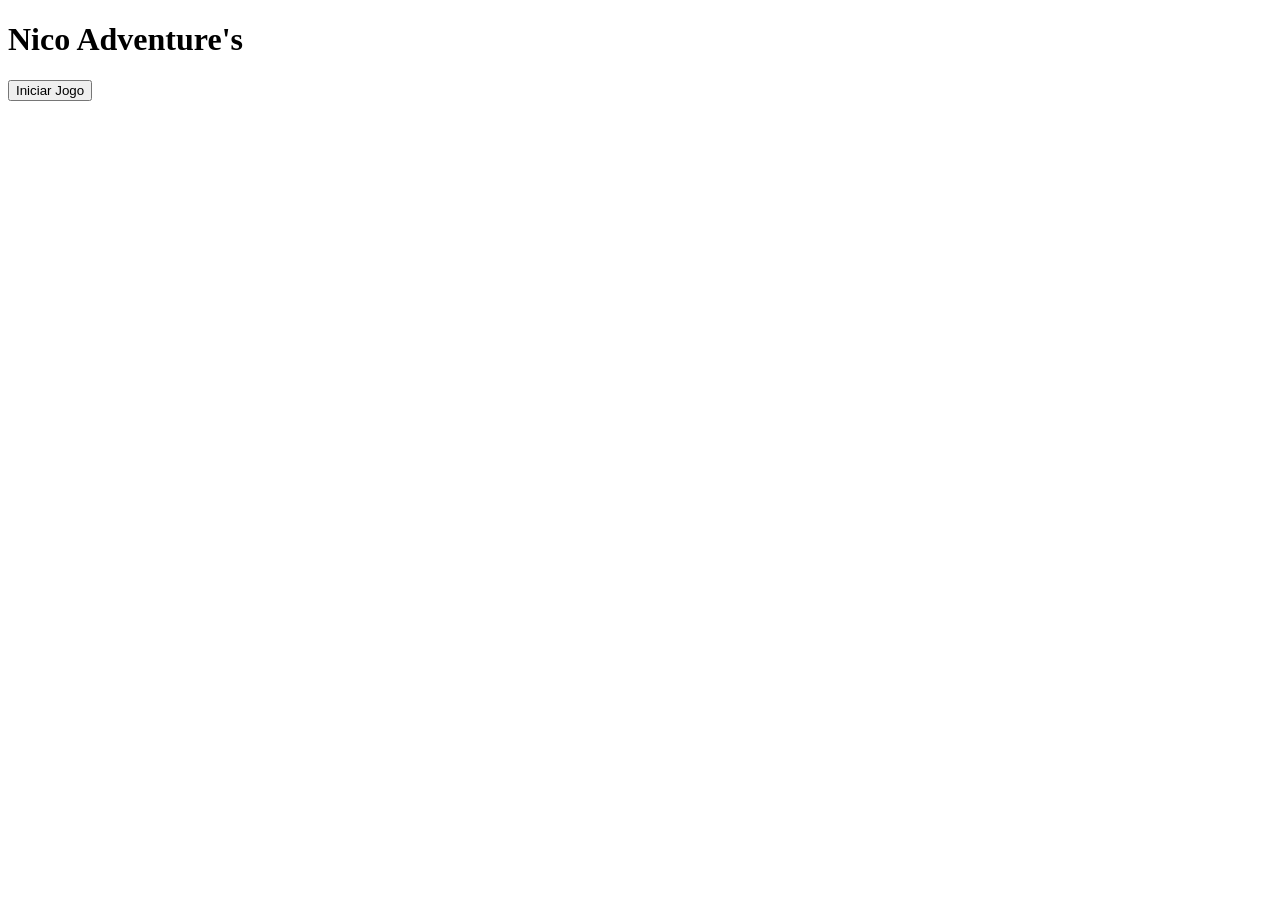
==== index.html @ 5a3d0cd0 "primeiro commit" ====
<!DOCTYPE html>
<html lang="pt-BR">
<head>
  <meta charset="UTF-8">
  <meta name="viewport" content="width=device-width, initial-scale=1.0">
  <title>Nico Adventure's</title>
  
  <link href="https://fonts.googleapis.com/css2?family=Press+Start+2P&display=swap" rel="stylesheet">

  <link rel="stylesheet" href="start.css">
</head>
<body>
  <!-- Overlay para dar contraste -->
  <div class="overlay"></div>

  <!-- Container principal -->
  <div class="menu-container">
    
    <h1 class="game-title">Nico Adventure's</h1>

    <button class="start-btn" onclick="startGame()">Iniciar Jogo</button>
  </div>

  <script src="start.js"></script>
</body>
</html>
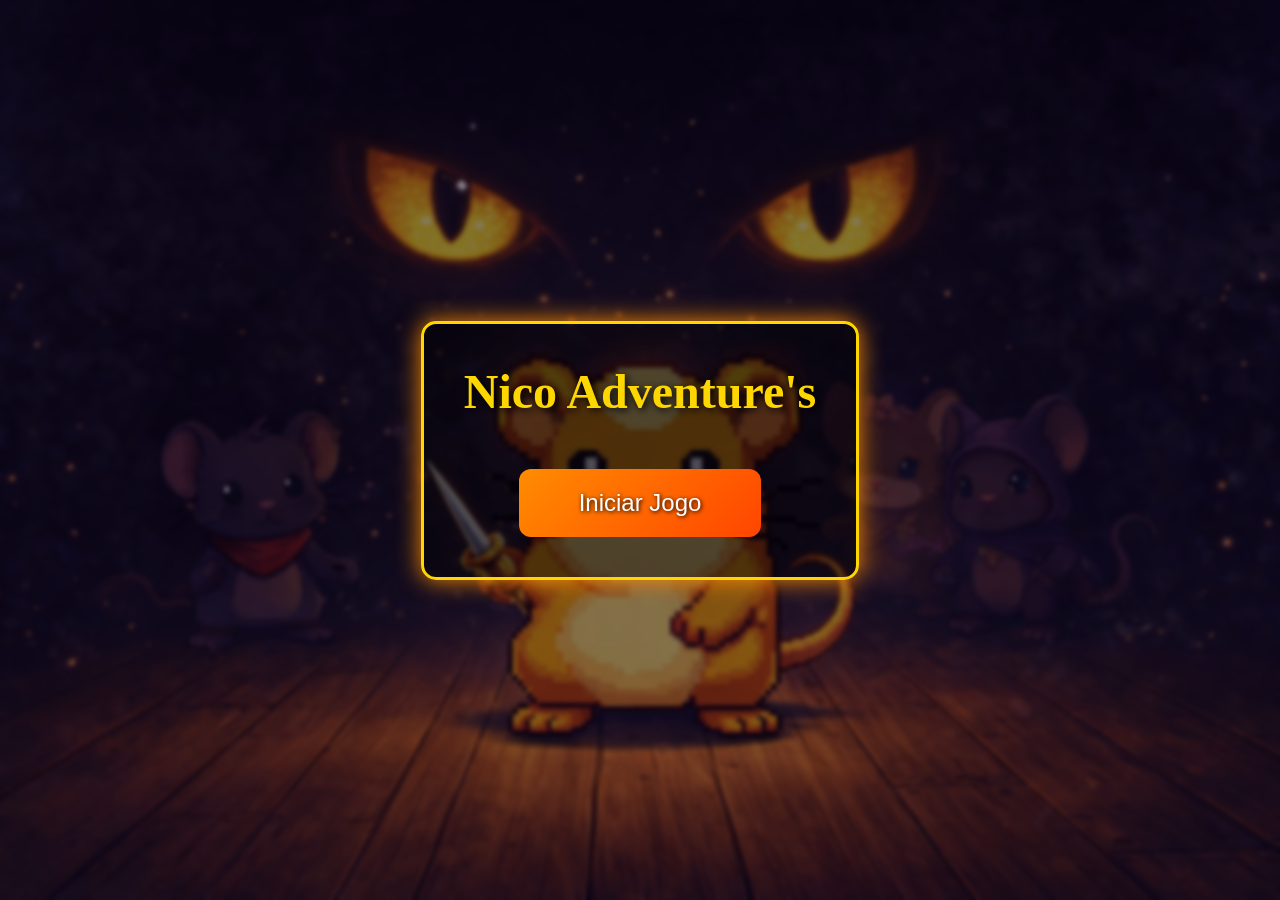
==== commit bc60510e: "feat/add folder structure" ====
--- a/index.html
+++ b/index.html
@@ -7,13 +7,11 @@
   
   <link href="https://fonts.googleapis.com/css2?family=Press+Start+2P&display=swap" rel="stylesheet">
 
-  <link rel="stylesheet" href="start.css">
+  <link rel="stylesheet" href="styles/start.css">
 </head>
 <body>
-  <!-- Overlay para dar contraste -->
   <div class="overlay"></div>
 
-  <!-- Container principal -->
   <div class="menu-container">
     
     <h1 class="game-title">Nico Adventure's</h1>
@@ -21,6 +19,6 @@
     <button class="start-btn" onclick="startGame()">Iniciar Jogo</button>
   </div>
 
-  <script src="start.js"></script>
+  <script src="scripts/start.js"></script>
 </body>
 </html>
--- a/styles/start.css
+++ b/styles/start.css
@@ -0,0 +1,108 @@
+/* Reset básico */
+* {
+  margin: 0;
+  padding: 0;
+  box-sizing: border-box;
+}
+
+/* Fundo com imagem enviada */
+body {
+  height: 100vh;
+  width: 100vw;
+  background: url("/assets/images/tela_inicial.jpeg") no-repeat center center;
+  background-size: cover;
+  font-family: 'Press Start 2P', cursive;
+  display: flex;
+  justify-content: center;
+  align-items: center;
+  position: relative;
+  overflow: hidden;
+  animation: backgroundMove 30s infinite alternate ease-in-out;
+}
+
+/* Overlay para dar contraste */
+.overlay {
+  position: absolute;
+  top: 0;
+  left: 0;
+  width: 100%;
+  height: 100%;
+  background: rgba(10, 0, 30, 0.5);
+  backdrop-filter: blur(2px);
+  z-index: 1;
+}
+
+/* Container central */
+.menu-container {
+  position: relative;
+  z-index: 2;
+  text-align: center;
+  color: #FFD700;
+  text-shadow: 2px 2px 8px #000;
+  border: 3px solid #FFD700;
+  border-radius: 15px;
+  padding: 40px;
+  background: rgba(0, 0, 0, 0.4);
+  box-shadow: 0 0 25px #FF8C00;
+}
+
+/* Título do jogo com movimento lento */
+.game-title {
+  font-size: 3rem;
+  margin-bottom: 50px;
+  animation: glow 2s infinite alternate, floatTitle 6s infinite ease-in-out;
+}
+
+/* Botão iniciar */
+.start-btn {
+  font-size: 1.5rem;
+  padding: 20px 60px;
+  border: none;
+  border-radius: 12px;
+  cursor: pointer;
+  background: linear-gradient(135deg, #FF8C00, #FF4500);
+  color: #fff;
+  text-shadow: 1px 1px 4px #000;
+  transition: transform 0.3s ease, box-shadow 0.3s ease;
+}
+
+/* Hover animado */
+.start-btn:hover {
+  transform: scale(1.1);
+  box-shadow: 0 0 25px #FFD700;
+  background: linear-gradient(135deg, #FFD700, #FF8C00);
+}
+
+/* Animação de brilho no título */
+@keyframes glow {
+  from {
+    text-shadow: 2px 2px 8px #000, 0 0 10px #FF8C00;
+  }
+  to {
+    text-shadow: 2px 2px 20px #000, 0 0 20px #FFD700;
+  }
+}
+
+/* Movimento lento do título */
+@keyframes floatTitle {
+  0% { transform: translateY(0); }
+  50% { transform: translateY(-10px); }
+  100% { transform: translateY(0); }
+}
+
+/* Movimento lento do fundo */
+@keyframes backgroundMove {
+  0% { background-position: center; }
+  100% { background-position: top; }
+}
+
+/* Responsividade */
+@media (max-width: 768px) {
+  .game-title {
+    font-size: 2rem;
+  }
+  .start-btn {
+    font-size: 1.2rem;
+    padding: 15px 40px;
+  }
+}
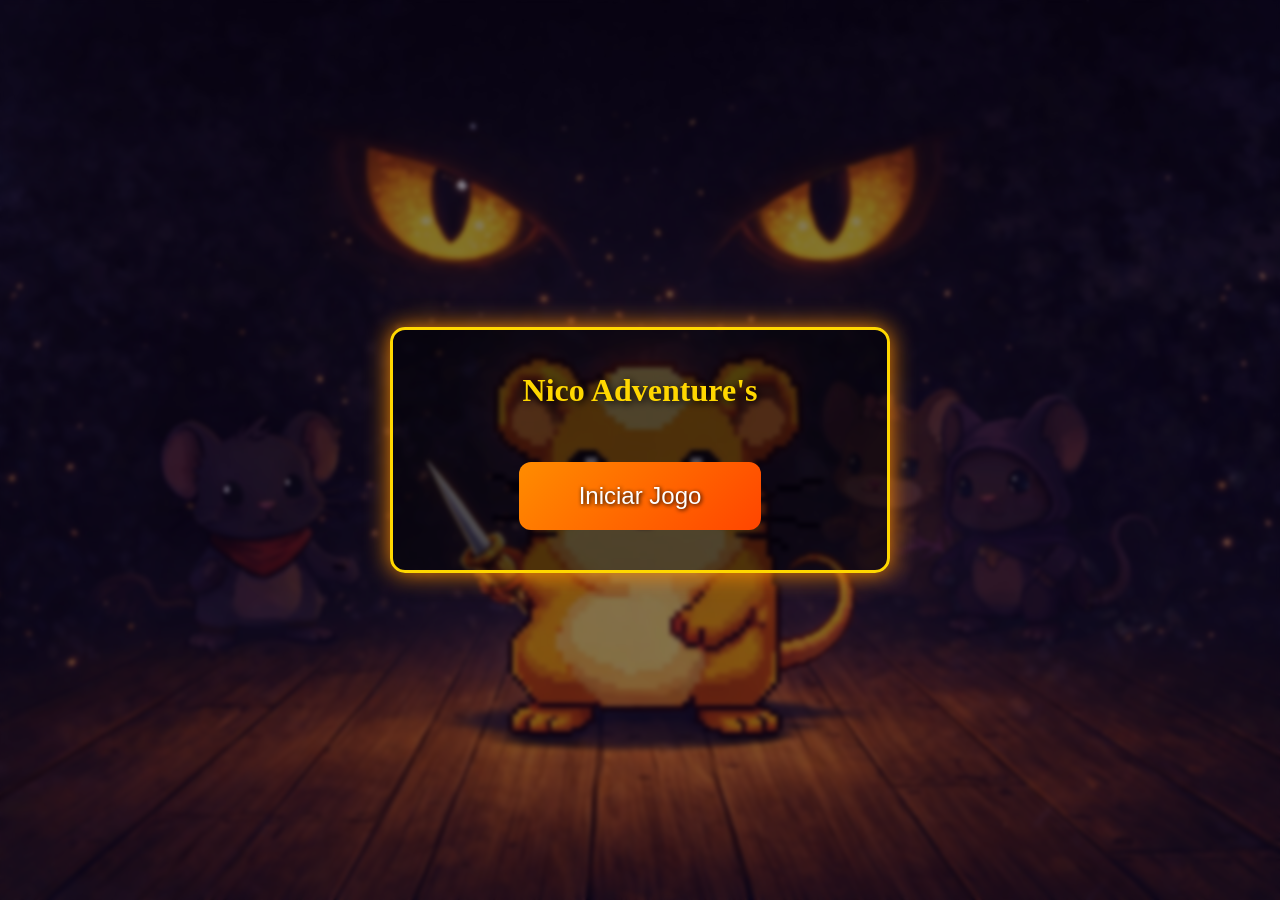
==== commit 44b89118: "feat: add carregamento na tela" ====
--- a/index.html
+++ b/index.html
@@ -6,19 +6,30 @@
   <title>Nico Adventure's</title>
   
   <link href="https://fonts.googleapis.com/css2?family=Press+Start+2P&display=swap" rel="stylesheet">
-
   <link rel="stylesheet" href="styles/start.css">
 </head>
 <body>
+
   <div class="overlay"></div>
 
   <div class="menu-container">
     
     <h1 class="game-title">Nico Adventure's</h1>
 
-    <button class="start-btn" onclick="startGame()">Iniciar Jogo</button>
+    <button id="startBtn" class="start-btn" onclick="startGame()">
+      Iniciar Jogo
+    </button>
+
+    <!-- LOADING -->
+    <div id="loadingContainer" class="loading-container">
+      <p class="loading-text">Carregando...</p>
+      <div class="loading-bar">
+        <div id="loadingProgress" class="loading-progress"></div>
+      </div>
+    </div>
+
   </div>
 
   <script src="scripts/start.js"></script>
 </body>
-</html>
+</html>
--- a/styles/start.css
+++ b/styles/start.css
@@ -1,79 +1,124 @@
-/* Reset básico */
 * {
   margin: 0;
   padding: 0;
   box-sizing: border-box;
 }
 
-/* Fundo com imagem enviada */
 body {
-  height: 100vh;
-  width: 100vw;
-  background: url("/assets/images/tela_inicial.jpeg") no-repeat center center;
+  min-height: 100dvh;
+  width: 100%;
+
+  background: url("../assets/images/tela_inicial.jpeg") no-repeat center center;
   background-size: cover;
+  background-attachment: fixed;
+
   font-family: 'Press Start 2P', cursive;
+
   display: flex;
   justify-content: center;
   align-items: center;
+
   position: relative;
   overflow: hidden;
+
   animation: backgroundMove 30s infinite alternate ease-in-out;
 }
 
-/* Overlay para dar contraste */
 .overlay {
   position: absolute;
-  top: 0;
-  left: 0;
-  width: 100%;
-  height: 100%;
+  inset: 0; 
+
   background: rgba(10, 0, 30, 0.5);
   backdrop-filter: blur(2px);
+
   z-index: 1;
 }
 
-/* Container central */
 .menu-container {
   position: relative;
   z-index: 2;
+
   text-align: center;
   color: #FFD700;
   text-shadow: 2px 2px 8px #000;
+
   border: 3px solid #FFD700;
   border-radius: 15px;
-  padding: 40px;
+
+  padding: clamp(20px, 5vw, 40px);
+  width: min(90%, 500px);
+
   background: rgba(0, 0, 0, 0.4);
   box-shadow: 0 0 25px #FF8C00;
 }
 
-/* Título do jogo com movimento lento */
 .game-title {
-  font-size: 3rem;
-  margin-bottom: 50px;
+  font-size: clamp(1rem, 3.5vw, 2rem);
+  margin-bottom: clamp(20px, 5vw, 50px);
+  white-space: normal;
+  word-break: break-word;
+  overflow: hidden;
+  text-overflow: ellipsis;
+  line-height: 1.3;
+
   animation: glow 2s infinite alternate, floatTitle 6s infinite ease-in-out;
 }
 
-/* Botão iniciar */
 .start-btn {
-  font-size: 1.5rem;
-  padding: 20px 60px;
+  font-size: clamp(0.9rem, 3vw, 1.5rem);
+  padding: clamp(12px, 3vw, 20px) clamp(25px, 6vw, 60px);
+
   border: none;
   border-radius: 12px;
   cursor: pointer;
+
   background: linear-gradient(135deg, #FF8C00, #FF4500);
   color: #fff;
+
   text-shadow: 1px 1px 4px #000;
+
   transition: transform 0.3s ease, box-shadow 0.3s ease;
 }
 
-/* Hover animado */
 .start-btn:hover {
   transform: scale(1.1);
   box-shadow: 0 0 25px #FFD700;
   background: linear-gradient(135deg, #FFD700, #FF8C00);
 }
 
-/* Animação de brilho no título */
+/* LOADING */
+
+.loading-container {
+  display: none;
+  margin-top: 30px;
+}
+
+.loading-text {
+  color: #FFD700;
+  margin-bottom: 15px;
+  font-size: 0.8rem;
+  text-shadow: 0 0 10px #FF8C00;
+}
+
+.loading-bar {
+  width: 100%;
+  height: 20px;
+  background: rgba(255,255,255,0.2);
+  border-radius: 10px;
+  overflow: hidden;
+  box-shadow: 0 0 10px #000;
+}
+
+.loading-progress {
+  height: 100%;
+  width: 0%;
+  background: linear-gradient(90deg, #FFD700, #FF8C00, #FF4500);
+  box-shadow: 0 0 10px #FFD700;
+  transition: width 0.2s;
+}
+
+/* ANIMAÇÕES */
+
 @keyframes glow {
   from {
     text-shadow: 2px 2px 8px #000, 0 0 10px #FF8C00;
@@ -83,26 +128,32 @@
   }
 }
 
-/* Movimento lento do título */
 @keyframes floatTitle {
   0% { transform: translateY(0); }
   50% { transform: translateY(-10px); }
   100% { transform: translateY(0); }
 }
 
-/* Movimento lento do fundo */
 @keyframes backgroundMove {
   0% { background-position: center; }
   100% { background-position: top; }
 }
 
-/* Responsividade */
+/* RESPONSIVO */
+
 @media (max-width: 768px) {
-  .game-title {
-    font-size: 2rem;
-  }
-  .start-btn {
-    font-size: 1.2rem;
-    padding: 15px 40px;
+  .menu-container {
+    width: 95%;
   }
 }
+
+@media (max-width: 480px) {
+  .game-title {
+    white-space: normal;
+    word-break: break-word;
+  }
+
+  .start-btn {
+    width: 100%;
+  }
+}
